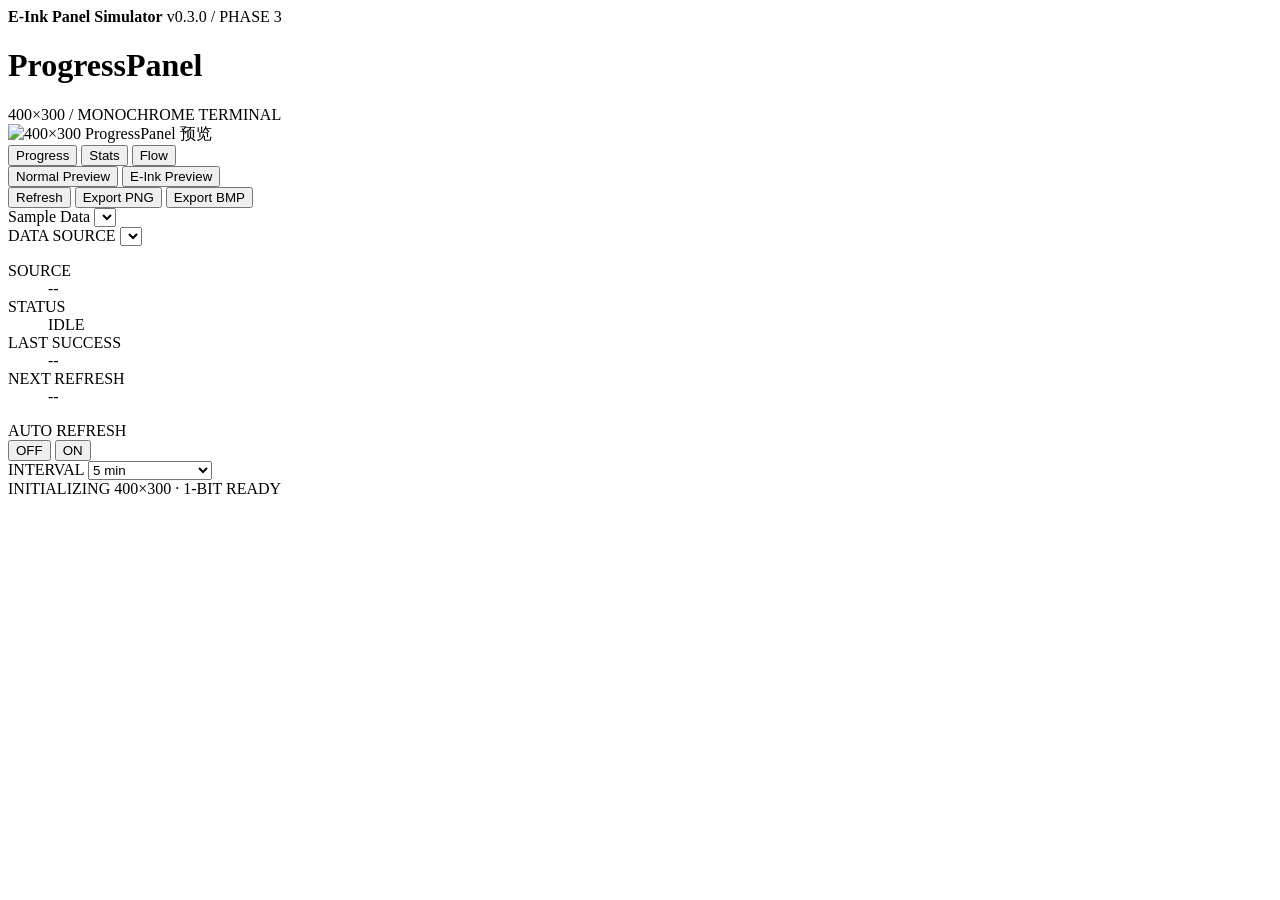
==== web/index.html @ 43ea669c "Phase 3 stable baseline" ====
<!doctype html>
<html lang="zh-CN">
  <head>
    <meta charset="utf-8" />
    <meta name="viewport" content="width=device-width, initial-scale=1" />
    <title>E-Ink Panel Simulator</title>
    <link rel="icon" href="data:," />
    <link rel="stylesheet" href="/static/style.css" />
  </head>
  <body>
    <header class="app-header">
      <strong>E-Ink Panel Simulator</strong>
      <span>v0.3.0 / PHASE 3</span>
    </header>

    <main>
      <div class="section-heading">
        <h1 id="panel-title">ProgressPanel</h1>
        <span>400×300 / MONOCHROME TERMINAL</span>
      </div>

      <section class="preview-shell" aria-label="面板预览">
        <img
          id="panel-preview"
          alt="400×300 ProgressPanel 预览"
          width="400"
          height="300"
        />
      </section>

      <section class="controls" aria-label="模拟器控制">
        <div class="control-group segmented panel-picker" aria-label="面板类型">
          <button class="active" type="button" data-panel="progress">Progress</button>
          <button type="button" data-panel="stats">Stats</button>
          <button type="button" data-panel="flow">Flow</button>
        </div>

        <div class="control-group segmented" aria-label="预览模式">
          <button id="normal-mode" class="active" type="button">Normal Preview</button>
          <button id="eink-mode" type="button">E-Ink Preview</button>
        </div>

        <div class="control-group actions">
          <button id="refresh" type="button">Refresh</button>
          <button id="export-png" type="button">Export PNG</button>
          <button id="export-bmp" type="button">Export BMP</button>
        </div>

        <label class="sample-control" for="sample-select">
          <span>Sample Data</span>
          <select id="sample-select"></select>
        </label>
      </section>

      <section class="data-source-panel" aria-label="数据源控制">
        <label class="source-control" for="source-select">
          <span>DATA SOURCE</span>
          <select id="source-select"></select>
        </label>

        <dl class="source-status" aria-label="数据源状态">
          <div><dt>SOURCE</dt><dd id="source-kind">--</dd></div>
          <div><dt>STATUS</dt><dd id="source-state">IDLE</dd></div>
          <div><dt>LAST SUCCESS</dt><dd id="source-last-success">--</dd></div>
          <div><dt>NEXT REFRESH</dt><dd id="source-next-refresh">--</dd></div>
        </dl>

        <div class="auto-refresh-control">
          <span>AUTO REFRESH</span>
          <div class="control-group segmented compact" aria-label="自动刷新">
            <button id="auto-off" class="active" type="button">OFF</button>
            <button id="auto-on" type="button">ON</button>
          </div>
          <label for="interval-select">
            <span>INTERVAL</span>
            <select id="interval-select">
              <option value="5">5 sec DEV ONLY</option>
              <option value="30">30 sec</option>
              <option value="60">1 min</option>
              <option value="300" selected>5 min</option>
              <option value="900">15 min</option>
              <option value="1800">30 min</option>
            </select>
          </label>
        </div>
      </section>

      <footer class="status-line">
        <span id="render-status" aria-live="polite">INITIALIZING</span>
        <span>400×300 · 1-BIT READY</span>
      </footer>
    </main>

    <script src="/static/app.js" defer></script>
  </body>
</html>
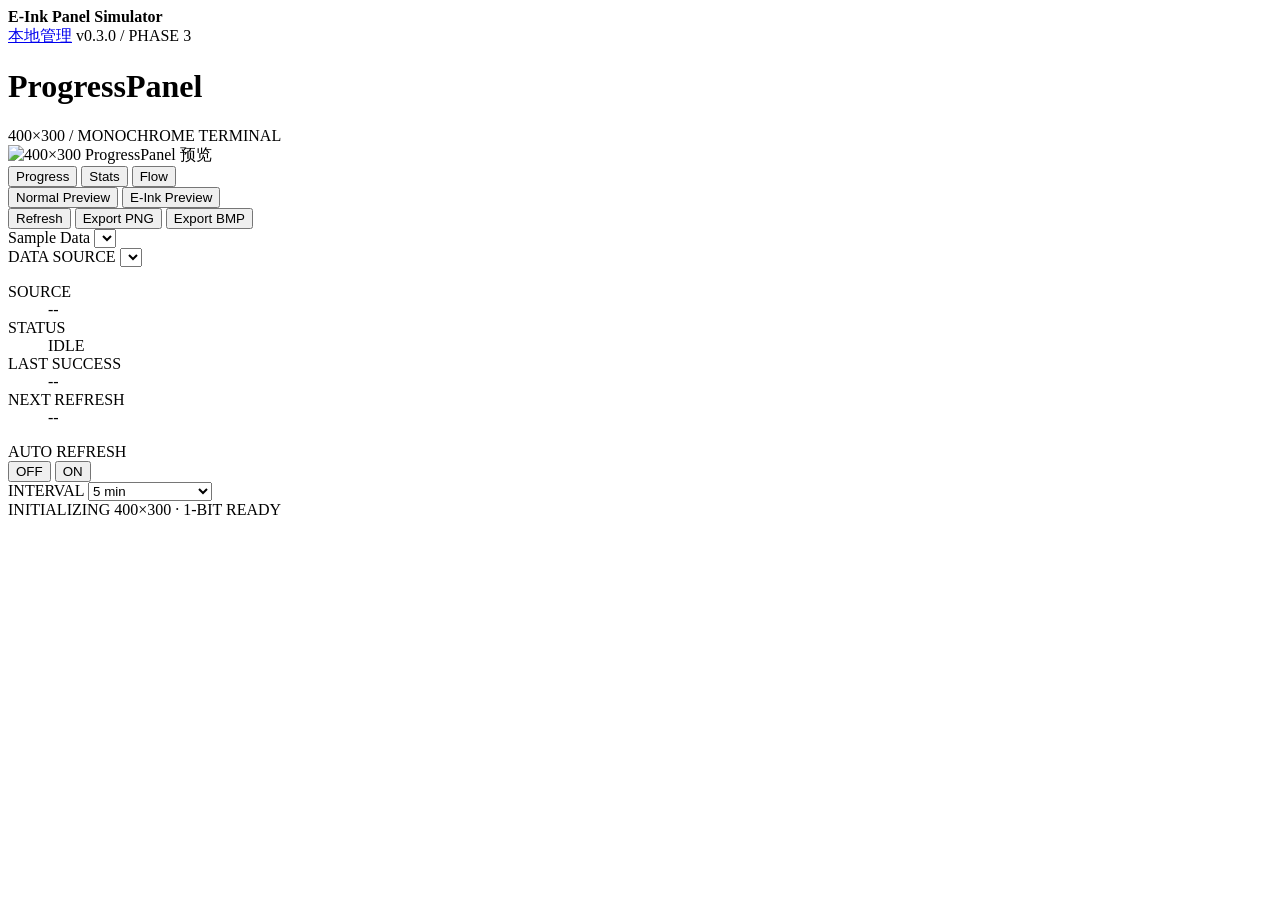
==== commit 291ccabf: "feat(web): add local Progress management flow Add /manage so an operator can edit Progress, preview " ====
--- a/web/index.html
+++ b/web/index.html
@@ -10,7 +10,10 @@
   <body>
     <header class="app-header">
       <strong>E-Ink Panel Simulator</strong>
-      <span>v0.3.0 / PHASE 3</span>
+      <nav class="header-links">
+        <a href="/manage">本地管理</a>
+        <span>v0.3.0 / PHASE 3</span>
+      </nav>
     </header>
 
     <main>
